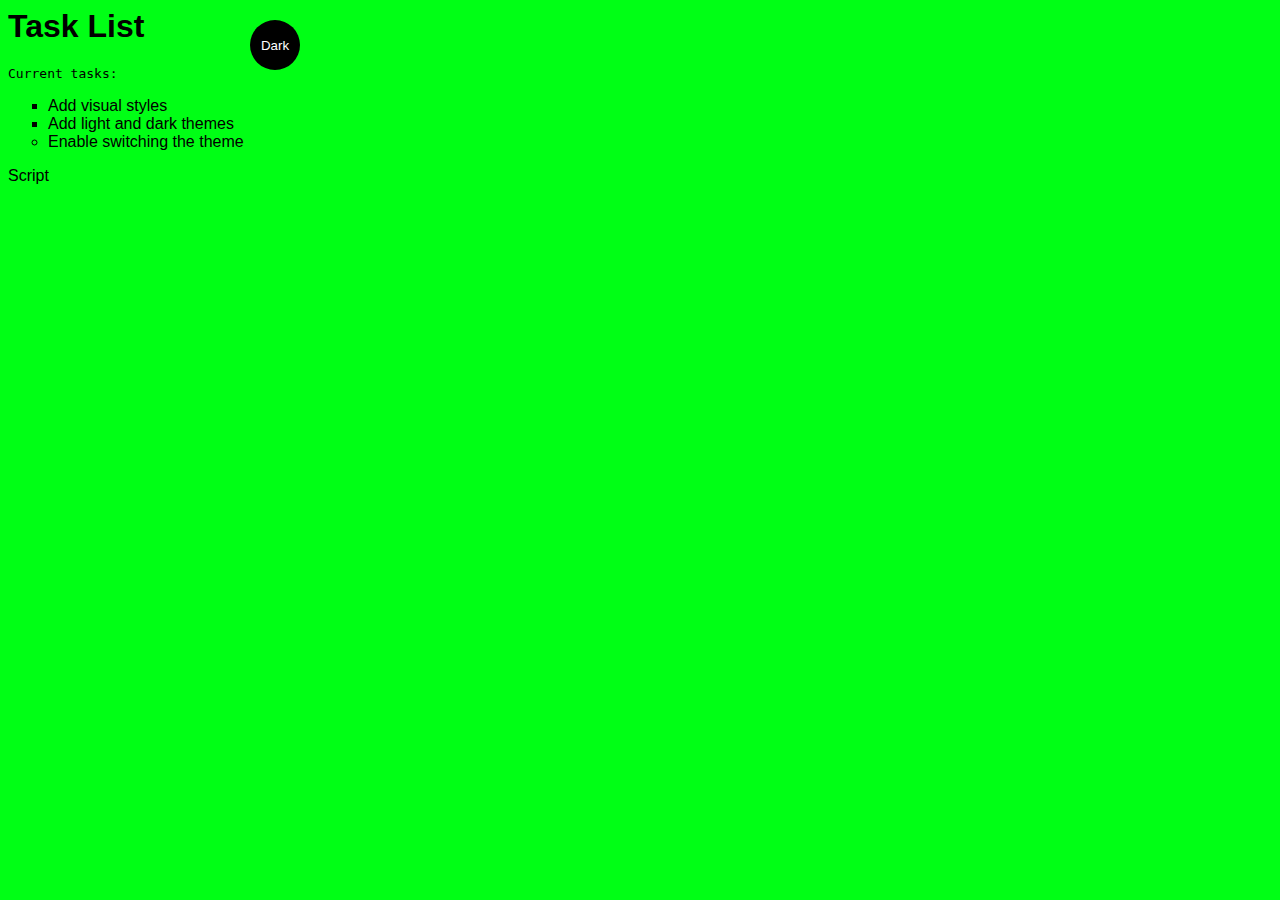
==== index.html @ 6558dd43 "Add files via upload" ====
<html lang="en">
  <head>
    <meta charset="utf-8">
    <meta http-equiv="X-UA-Compatible" content="IE=edge">
    <meta name="viewport" content="width=device-width, initial-scale=1.0">
    <title>Simple website</title>
    <link rel="stylesheet" href="main.css">
  </head>
  <body class="light-theme">
    <h1>Task List</h1>
    <p id="msg">Current tasks:</p>
    <ul>
        <li class="list">Add visual styles</li>
        <li class="list">Add light and dark themes</li>
        <li>Enable switching the theme</li>
      </ul>
      <div>
        <button class="btn">Dark</button>
      </div>
      <script src="app.js"></script>Script </noscript>
  </body>
</html>
---- main.css ----
li {
    list-style: circle;
  }
  
  .list {
    list-style: square;
  }
  
  #msg {
    font-family: monospace;
  }

  :root {
    --green: #00ff15;
    --white: #FFFFFF;
    --black: #000000;
  }
  .light-theme {
    --bg: var(--green);
    --fontColor: var(--black);
    --btnBg: var(--black);
    --btnFontColor: var(--white);
  }
  .dark-theme {
    --bg: var(--black);
    --fontColor: var(--green);
    --btnBg: var(--white);
    --btnFontColor: var(--black);
  }
  body {
    background: var(--bg);
    color: var(--fontColor);
    font-family: helvetica;
  }
  .btn {
    position: absolute;
    top: 20px;
    left: 250px;
    height: 50px;
    width: 50px;
    border-radius: 50%;
    border: none;
    color: var(--btnFontColor);
    background-color: var(--btnBg);
  }
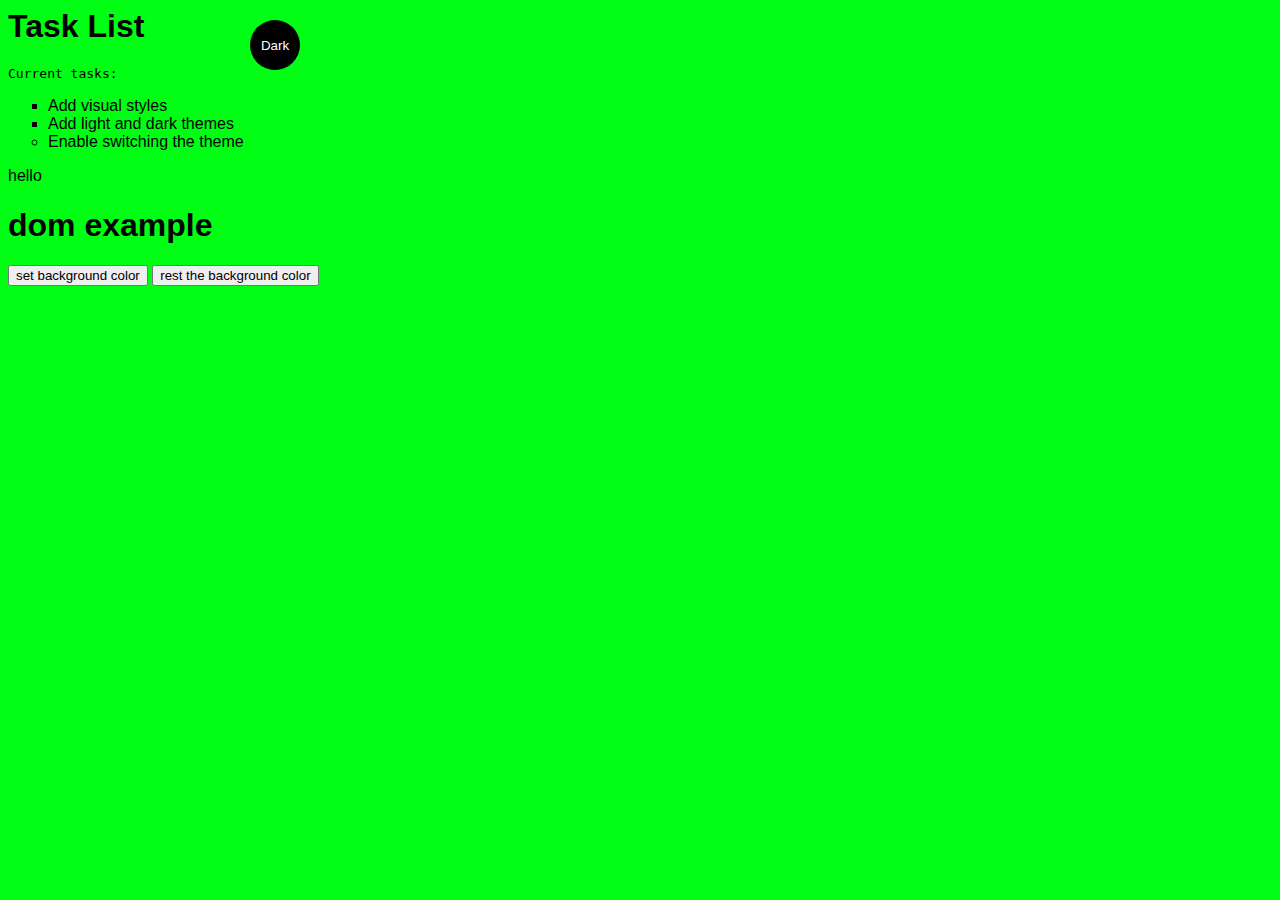
==== commit c7c50259: "Create index.html" ====
--- a/index.html
+++ b/index.html
@@ -17,6 +17,29 @@
       <div>
         <button class="btn">Dark</button>
       </div>
-      <script src="app.js"></script>Script </noscript>
+      <script src="app.js"></script>hello </noscript>
+
+      
+      <h1> dom example</h1>
+      <button type="button" onclick="mycolor()
+      "> set background color </button>
+
+      <button type="button" onclick="myrest()
+      "> rest the background color </button>
+
+
+      <script>
+        function mycolor(){
+            document.body.style.backgroundColor="yellow";
+        }
+            function myrest(){
+                document.body.style.backgroundColor="white";
+            }
+        </script>
+
+
+
+
+
   </body>
-</html>+</html>
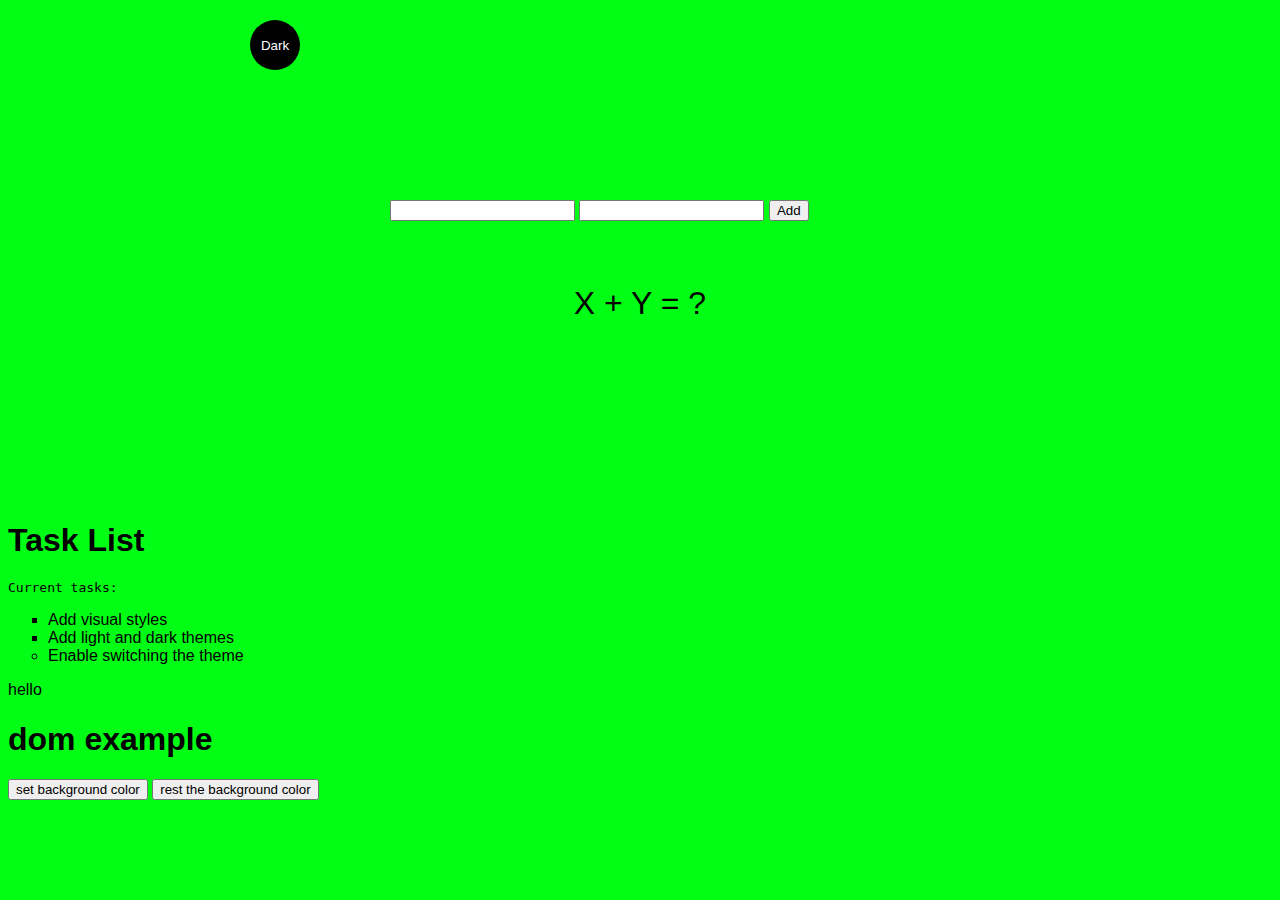
==== commit 7ad10904: "Update index.html" ====
--- a/index.html
+++ b/index.html
@@ -1,3 +1,5 @@
+
+
 <html lang="en">
   <head>
     <meta charset="utf-8">
@@ -5,6 +7,21 @@
     <meta name="viewport" content="width=device-width, initial-scale=1.0">
     <title>Simple website</title>
     <link rel="stylesheet" href="main.css">
+    <script src="app.js" defer></script>
+
+
+
+<body>
+    <div class="container">
+        <input type="text" id="first">
+        <input type="text" id="second">
+        <button>Add</button>
+        <div id="result">X + Y = ?</div>
+    </div>
+
+
+
+
   </head>
   <body class="light-theme">
     <h1>Task List</h1>
@@ -41,5 +58,8 @@
 
 
 
-  </body>
+
+
+</body>
+
 </html>
--- a/main.css
+++ b/main.css
@@ -42,4 +42,14 @@
     border: none;
     color: var(--btnFontColor);
     background-color: var(--btnBg);
-  }+  }
+  .container {
+    margin: 200px auto;
+    width: 500px;
+}
+
+#result {
+    font-size: 2em;
+    text-align: center;
+    padding-top: 2em;
+}
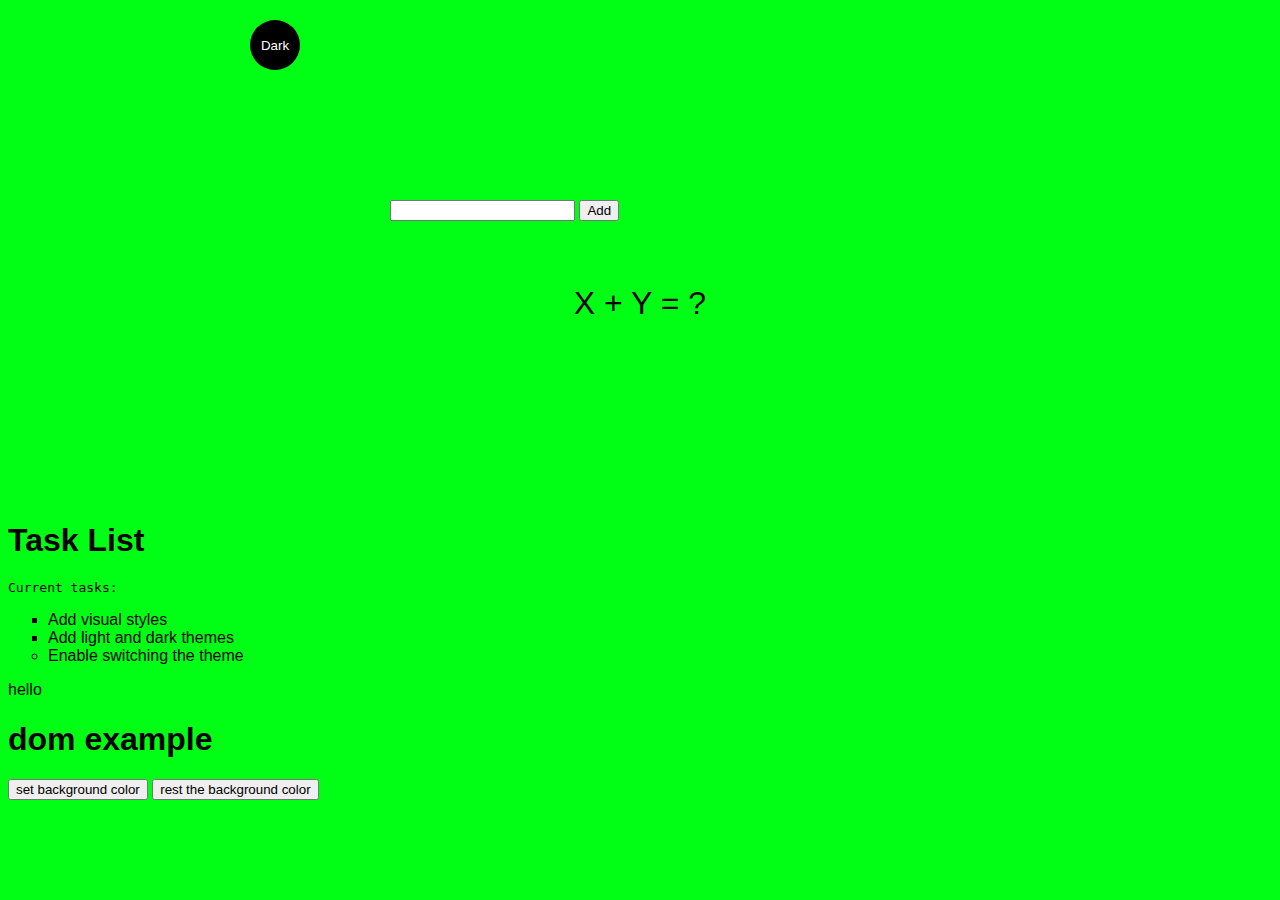
==== commit c72e0e69: "Update index.html" ====
--- a/index.html
+++ b/index.html
@@ -1,5 +1,3 @@
-
-
 <html lang="en">
   <head>
     <meta charset="utf-8">
@@ -9,19 +7,16 @@
     <link rel="stylesheet" href="main.css">
     <script src="app.js" defer></script>
 
-
-
 <body>
     <div class="container">
         <input type="text" id="first">
-        <input type="text" id="second">
+  
         <button>Add</button>
         <div id="result">X + Y = ?</div>
     </div>
 
 
-
-
+    
   </head>
   <body class="light-theme">
     <h1>Task List</h1>
